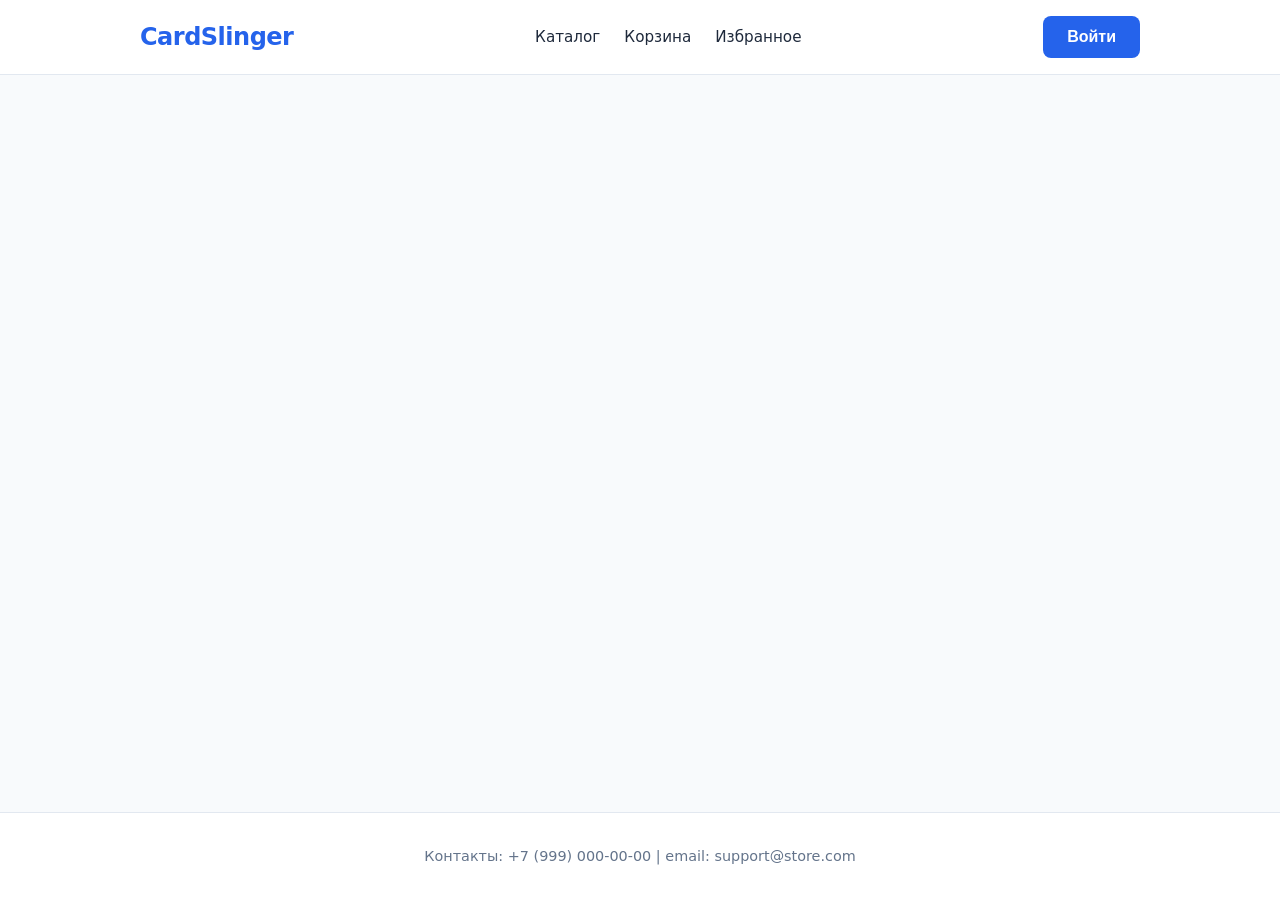
==== index.html @ 9b6608e5 "Add favicon link to index.html" ====
<!doctype html>
<html lang="ru">
<head>
    <link rel="icon" href="data:,">
    <meta charset="utf-8" />
    <meta name="viewport" content="width=device-width,initial-scale=1" />
    <title>My Store</title>
    <link rel="stylesheet" href="./css/styles.css">
</head>
<body>
    <header id="main-header">
        <nav class="container nav-bar">
            <div class="logo" onclick="router.navigate('home')">CardSlinger</div>
            <div class="nav-links">
                <a href="#" onclick="router.navigate('catalog')">Каталог</a>
                <a href="#" onclick="router.navigate('cart')">Корзина</a>
                <a href="#" onclick="router.navigate('favorites')">Избранное</a>
            </div>
            <div id="auth-zone">
               <button class="button" onclick="router.navigate('login')">Войти</button>
            </div>
        </nav>
    </header>

    <main id="app-content" class="container">
        
    </main>

    <footer class="main-footer">
        <div class="container">
            <p>Контакты: +7 (999) 000-00-00 | email: support@store.com</p>
        </div>
    </footer>

    <script src="./auth.js"></script> 
    <script src="./views.js"></script>
    <script src="./app.js"></script>


    <div id="adminModal" class="modal" style="display:none;">
  <div class="modal-content">
    <span class="close-modal" onclick="closeAdminModal()">&times;</span>
    <h3 id="modalTitle">Edit</h3>
    <form id="modalForm" onsubmit="saveAdminForm(event)">
      <div id="modalFields"></div>
      <button type="submit" class="btn">Save</button>
    </form>
  </div>
</div>
    
</body>
</html>
---- css/styles.css ----
:root {
    --primary-color: #2563eb;  
    --primary-hover: #1d4ed8;
    --secondary-bg: #f8fafc;      
    --card-bg: #ffffff;
    --text-main: #1e293b;
    --text-muted: #64748b;
    --danger: #ef4444;
    --success: #10b981;
    --border-color: #e2e8f0;
    --radius: 12px;
    --shadow: 0 4px 6px -1px rgba(0, 0, 0, 0.1), 0 2px 4px -1px rgba(0, 0, 0, 0.06);
    --container-width: 1000px;
}

* {
    box-sizing: border-box;
    margin: 0;
    padding: 0;
}

body {
    font-family: 'Inter', system-ui, -apple-system, sans-serif;
    background-color: var(--secondary-bg);
    color: var(--text-main);
    line-height: 1.6;
    display: flex;
    flex-direction: column;
    min-height: 100vh;
}

header {
    background-color: var(--card-bg);
    border-bottom: 1px solid var(--border-color);
    padding: 1rem 0;
    position: sticky;
    top: 0;
    z-index: 1000;
}

.nav-bar {
    display: flex;
    justify-content: space-between;
    align-items: center;
}

.logo {
    font-weight: 800;
    font-size: 1.5rem;
    color: var(--primary-color);
    cursor: pointer;
    letter-spacing: -0.5px;
}

.nav-links {
    display: flex;
    gap: 1.5rem;
}

.nav-links a {
    text-decoration: none;
    color: var(--text-main);
    font-weight: 500;
    font-size: 0.95rem;
    transition: color 0.2s;
}

.nav-links a:hover {
    color: var(--primary-color);
}

.container {
    width: 90%;
    max-width: var(--container-width);
    margin: 0 auto;
}

main {
    flex-grow: 1;
    padding: 3rem 0;
}

.card {
    background: var(--card-bg);
    padding: 2.5rem;
    border-radius: var(--radius);
    box-shadow: var(--shadow);
    border: 1px solid var(--border-color);
    max-width: 450px;
    margin: 0 auto;
}

h1 {
    margin-bottom: 1.5rem;
    font-size: 1.8rem;
    text-align: center;
}

.form-row {
    margin-bottom: 1.25rem;
    display: flex;
    flex-direction: column;
}

label {
    font-size: 0.875rem;
    font-weight: 600;
    margin-bottom: 0.5rem;
    color: var(--text-muted);
}

input {
    padding: 0.75rem 1rem;
    border: 1px solid var(--border-color);
    border-radius: 8px;
    font-size: 1rem;
    transition: all 0.2s;
}

input:focus {
    outline: none;
    border-color: var(--primary-color);
    box-shadow: 0 0 0 3px rgba(37, 99, 235, 0.1);
}

.button {
    display: block;
    width: 100%;
    padding: 0.75rem 1.5rem;
    background-color: var(--primary-color);
    color: white;
    border: none;
    border-radius: 8px;
    font-size: 1rem;
    font-weight: 600;
    cursor: pointer;
    transition: background-color 0.2s;
}

.button:hover {
    background-color: var(--primary-hover);
}

.button.secondary {
    background-color: transparent;
    color: var(--primary-color);
    border: 1px solid var(--primary-color);
}

.button.secondary:hover {
    background-color: rgba(37, 99, 235, 0.05);
}

.message {
    margin: 1rem 0;
    padding: 0.75rem;
    border-radius: 6px;
    font-size: 0.9rem;
    text-align: center;
}

.message.error {
    background-color: #fef2f2;
    color: var(--danger);
    border: 1px solid #fee2e2;
}

.main-footer {
    background-color: var(--card-bg);
    border-top: 1px solid var(--border-color);
    padding: 2rem 0;
    color: var(--text-muted);
    font-size: 0.9rem;
    text-align: center;
}

@media (max-width: 640px) {
    .nav-bar {
        flex-direction: column;
        gap: 1rem;
    }
    
    .nav-links {
        gap: 1rem;
        flex-wrap: wrap;
        justify-content: center;
    }

    main {
        padding: 1.5rem 0;
    }
}

/* --- Carousel Style --- */
.carousel-container {
  width: 100%;
  height: 200px;
  overflow: hidden;
  position: relative;
  background: #1e1e24;
  margin-bottom: 20px;
  border-radius: 8px;
}
.carousel-slide {
  width: 100%;
  height: 100%;
  display: none;
  position: absolute;
  cursor: pointer;
}
.carousel-slide.active {
  display: flex;
  align-items: center;
  justify-content: space-around;
  padding: 20px;
}
.carousel-img {
  height: 160px;
  object-fit: contain;
}
.carousel-info {
  color: #fff;
}
/*OLD STUFF HERE^^^^^^^*/
/*NEW STUFF HERE VVVVV*/
/* --- Catalogue Grid Style (4 items per row) --- */
.catalogue-layout {
  display: flex;
  gap: 20px;
}
.filters-sidebar {
  width: 250px;
  background: #f4f4f9;
  padding: 15px;
  border-radius: 8px;
  height: fit-content;
}
.items-grid {
  display: grid;
  grid-template-columns: repeat(4, 1fr);
  gap: 20px;
  flex-1: 1;
}
.product-card {
  border: 1px solid #ddd;
  border-radius: 8px;
  padding: 15px;
  text-align: center;
  background: white;
  cursor: pointer;
  transition: transform 0.2s;
}
.product-card:hover {
  transform: translateY(-5px);
}
.product-card img {
  max-width: 100%;
  height: 150px;
  object-fit: contain;
}

/* --- Cart & Favorites Row Layout --- */
.list-item-row {
  display: flex;
  align-items: center;
  border-bottom: 1px solid #ddd;
  padding: 15px 0;
}
.list-item-left {
  width: 120px;
}
.list-item-left img {
  width: 100px;
  height: 100px;
  object-fit: contain;
}
.list-item-right {
  flex: 1;
  padding-left: 20px;
  display: flex;
  justify-content: space-between;
  align-items: center;
}

/* --- Admin Tabs & Modals --- */
.admin-tabs {
  display: flex;
  gap: 10px;
  margin-bottom: 20px;
}
.tab-btn {
  padding: 10px 20px;
  cursor: pointer;
  border: 1px solid #ccc;
  background: #eee;
}
.tab-btn.active {
  background: #007bff;
  color: white;
}
.modal {
  position: fixed;
  top: 0; left: 0; width: 100%; height: 100%;
  background: rgba(0,0,0,0.5);
  display: flex; justify-content: center; align-items: center;
  z-index: 1000;
}
.modal-content {
  background: white; padding: 25px; border-radius: 8px; width: 500px; position: relative;
}
.close-modal {
  position: absolute; right: 15px; top: 10px; cursor: pointer; font-size: 24px;
}
.form-group {
  margin-bottom: 15px;
}
.form-group label {
  display: block; margin-bottom: 5px;
}
.form-group input, .form-group textarea, .form-group select {
  width: 100%; padding: 8px; box-sizing: border-box;
}
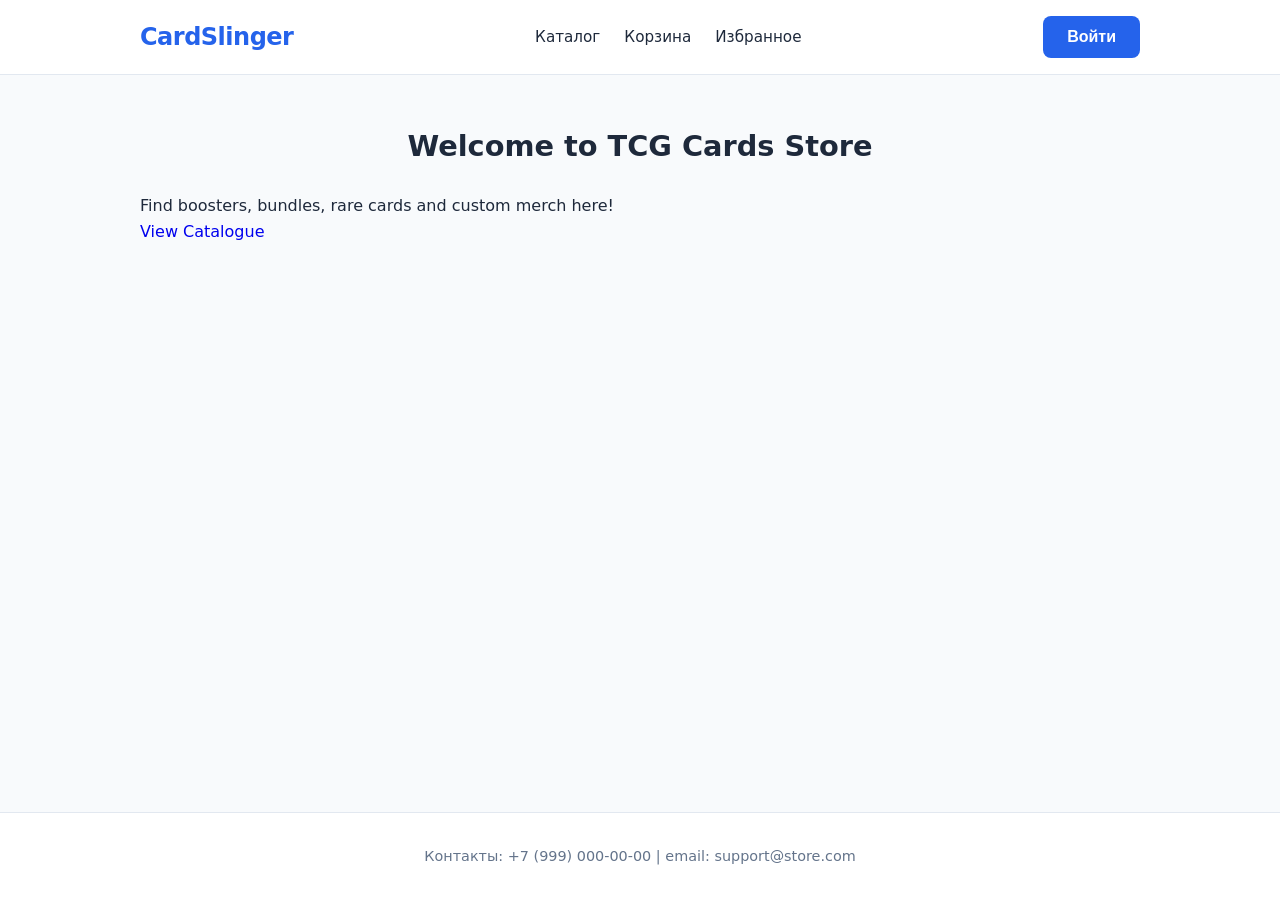
==== commit b829cd57: "Fix navigation links and logo click behavior Updated navigation links and onclick behavior for logo." ====
--- a/index.html
+++ b/index.html
@@ -10,11 +10,11 @@
 <body>
     <header id="main-header">
         <nav class="container nav-bar">
-            <div class="logo" onclick="router.navigate('home')">CardSlinger</div>
+            <div class="logo" onclick="window.location.hash = 'home'">CardSlinger</div>
             <div class="nav-links">
-                <a href="#" onclick="router.navigate('catalog')">Каталог</a>
-                <a href="#" onclick="router.navigate('cart')">Корзина</a>
-                <a href="#" onclick="router.navigate('favorites')">Избранное</a>
+                <a href="#catalogue">Каталог</a>
+                <a href="#cart">Корзина</a>
+                <a href="#favorites">Избранное</a>
             </div>
             <div id="auth-zone">
                <button class="button" onclick="router.navigate('login')">Войти</button>
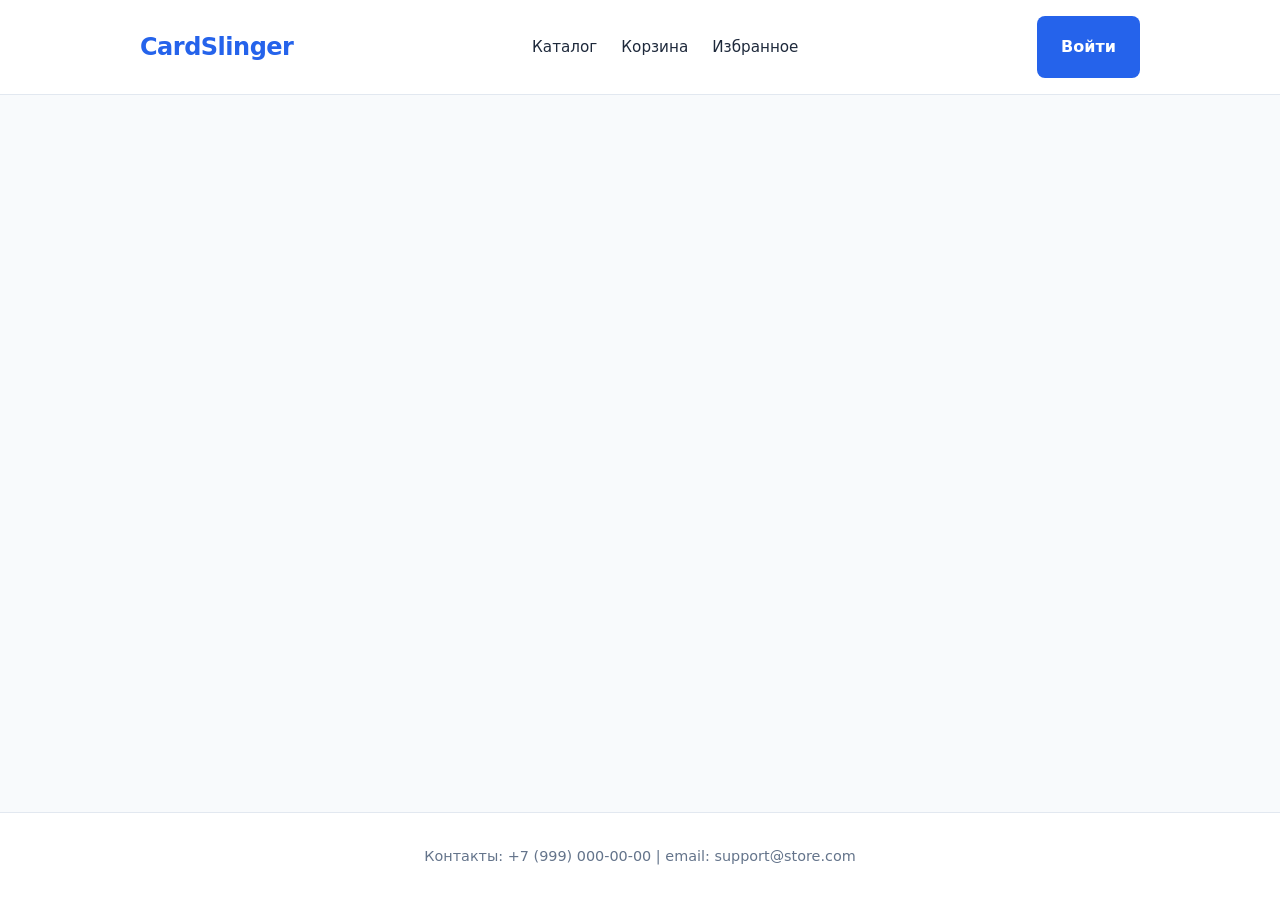
==== commit 26068184: "Change login button to a styled link Updated the login button to be a link styled as a button." ====
--- a/index.html
+++ b/index.html
@@ -9,18 +9,18 @@
 </head>
 <body>
     <header id="main-header">
-        <nav class="container nav-bar">
-            <div class="logo" onclick="window.location.hash = 'home'">CardSlinger</div>
-            <div class="nav-links">
-                <a href="#catalogue">Каталог</a>
-                <a href="#cart">Корзина</a>
-                <a href="#favorites">Избранное</a>
-            </div>
-            <div id="auth-zone">
-               <button class="button" onclick="router.navigate('login')">Войти</button>
-            </div>
-        </nav>
-    </header>
+    <nav class="container nav-bar">
+        <div class="logo" onclick="window.location.hash = 'home'">CardSlinger</div>
+        <div class="nav-links">
+            <a href="#catalogue">Каталог</a>
+            <a href="#cart">Корзина</a>
+            <a href="#favorites">Избранное</a>
+        </div>
+        <div id="auth-zone">
+           <a href="#login" class="button" style="text-decoration: none; display: inline-block; text-align: center; line-height: 2.4;">Войти</a>
+        </div>
+    </nav>
+</header>
 
     <main id="app-content" class="container">
         
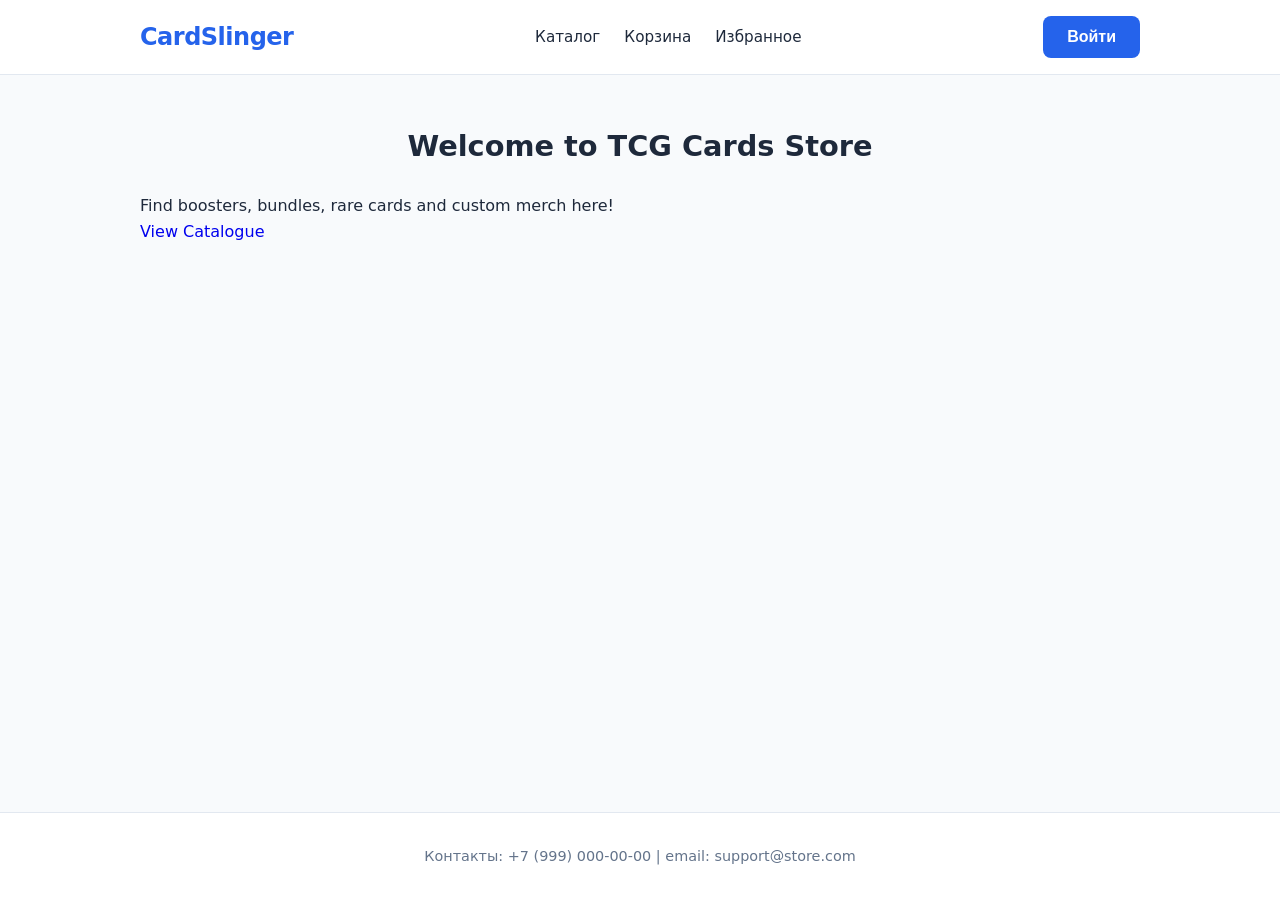
==== commit 6e6fb6e7: "Update: Add custom alert modal to index.html Added custom alert modal for notifications." ====
--- a/index.html
+++ b/index.html
@@ -47,6 +47,12 @@
     </form>
   </div>
 </div>
-    
+    <div id="customAlertModal" class="modal" style="display:none; position:fixed; top:0; left:0; width:100%; height:100%; background:rgba(0,0,0,0.6); z-index:9999; justify-content:center; align-items:center;">
+        <div class="modal-content" style="background:white; padding:25px; border-radius:12px; width:90%; max-width:400px; text-align:center; box-shadow: 0 4px 20px rgba(0,0,0,0.3); border:none;">
+            <h3 style="margin-bottom: 12px; color: var(--text-main);">Уведомление</h3>
+            <p id="customAlertMessage" style="font-size:1rem; margin-bottom:20px; color:var(--text-muted); line-height:1.5;"></p>
+            <button class="btn" onclick="closeCustomAlert()" style="padding:10px 30px; width:100%; border-radius:8px;">OK</button>
+        </div>
+    </div>
 </body>
 </html>
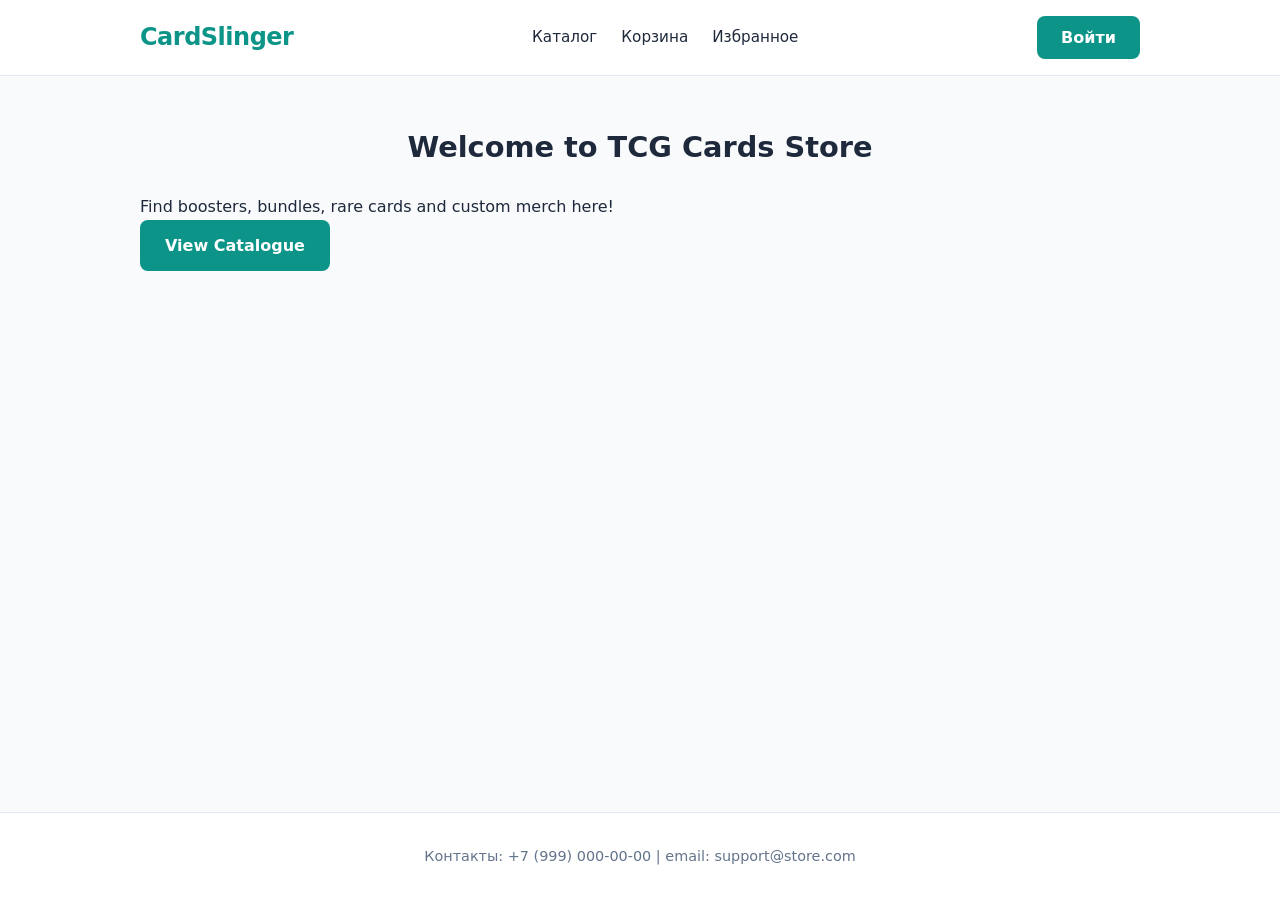
==== commit ede7d9c4: "Refactor: new stuff for new routing" ====
--- a/index.html
+++ b/index.html
@@ -10,14 +10,14 @@
 <body>
     <header id="main-header">
     <nav class="container nav-bar">
-        <div class="logo" onclick="window.location.hash = 'home'">CardSlinger</div>
+        <div class="logo" onclick="window.location.hash = '/#/home'">CardSlinger</div>
         <div class="nav-links">
-            <a href="#catalogue">Каталог</a>
-            <a href="#cart">Корзина</a>
-            <a href="#favorites">Избранное</a>
+            <a href="/#/catalogue">Каталог</a>
+            <a href="/#/cart">Корзина</a>
+            <a href="/#/favorites">Избранное</a>
         </div>
         <div id="auth-zone">
-           <a href="#login" class="button" style="text-decoration: none; display: inline-block; text-align: center; line-height: 2.4;">Войти</a>
+           <a href="/#/login" class="button" style="text-decoration: none; display: inline-block; text-align: center; line-height: 2.4;">Войти</a>
         </div>
     </nav>
 </header>
--- a/css/styles.css
+++ b/css/styles.css
@@ -1,323 +1,405 @@
-
-:root {
-    --primary-color: #2563eb;  
-    --primary-hover: #1d4ed8;
-    --secondary-bg: #f8fafc;      
-    --card-bg: #ffffff;
-    --text-main: #1e293b;
-    --text-muted: #64748b;
-    --danger: #ef4444;
-    --success: #10b981;
-    --border-color: #e2e8f0;
-    --radius: 12px;
-    --shadow: 0 4px 6px -1px rgba(0, 0, 0, 0.1), 0 2px 4px -1px rgba(0, 0, 0, 0.06);
+:root {    
+    --primary-color: #0d9488;      
+    --primary-hover: #0f766e;    
+    --secondary-bg: #f8fafc;          
+    --card-bg: #ffffff;    
+    --text-main: #1e293b;    
+    --text-muted: #64748b;    
+    --danger: #ef4444;    
+    --success: #10b981;    
+    --border-color: #e2e8f0;    
+    --radius: 12px;    
+    --shadow: 0 4px 6px -1px rgba(0, 0, 0, 0.1), 0 2px 4px -1px rgba(0, 0, 0, 0.06);    
     --container-width: 1000px;
 }
-
-* {
-    box-sizing: border-box;
-    margin: 0;
+* {    
+    box-sizing: border-box;    
+    margin: 0;    
     padding: 0;
 }
-
-body {
-    font-family: 'Inter', system-ui, -apple-system, sans-serif;
-    background-color: var(--secondary-bg);
-    color: var(--text-main);
-    line-height: 1.6;
-    display: flex;
+body {    
+    font-family: 'Inter', system-ui, -apple-system, sans-serif;    
+    background-color: var(--secondary-bg);    
+    color: var(--text-main);    
+    line-height: 1.6;    
+    display: flex;    
+    flex-direction: column;    
+    min-height: 100vh;
+}
+header {    
+    background-color: var(--card-bg);    
+    border-bottom: 1px solid var(--border-color);    
+    padding: 1rem 0;    
+    position: sticky;    
+    top: 0;    
+    z-index: 1000;
+}
+.nav-bar {    
+    display: flex;    
+    justify-content: space-between;    
+    align-items: center;
+}
+.logo {    
+    font-weight: 800;    
+    font-size: 1.5rem;    
+    color: var(--primary-color);    
+    cursor: pointer;    
+    letter-spacing: -0.5px;
+}
+.nav-links {    
+    display: flex;    
+    gap: 1.5rem;
+}
+.nav-links a {    
+    text-decoration: none;    
+    color: var(--text-main);    
+    font-weight: 500;    
+    font-size: 0.95rem;    
+    transition: color 0.2s;
+}
+.nav-links a:hover {    
+    color: var(--primary-color);
+}
+.container {    
+    width: 90%;    
+    max-width: var(--container-width);    
+    margin: 0 auto;
+}
+main {    
+    flex-grow: 1;    
+    padding: 3rem 0;
+}
+.card {    
+    background: var(--card-bg);    
+    padding: 2.5rem;    
+    border-radius: var(--radius);    
+    box-shadow: var(--shadow);    
+    border: 1px solid var(--border-color);    
+    max-width: 450px;    
+    margin: 0 auto;
+}
+h1 {    
+    margin-bottom: 1.5rem;    
+    font-size: 1.8rem;    
+    text-align: center;
+}
+.form-row {    
+    margin-bottom: 1.25rem;    
+    display: flex;    
     flex-direction: column;
-    min-height: 100vh;
-}
-
-header {
-    background-color: var(--card-bg);
-    border-bottom: 1px solid var(--border-color);
-    padding: 1rem 0;
-    position: sticky;
-    top: 0;
+}
+label {    
+    font-size: 0.875rem;    
+    font-weight: 600;    
+    margin-bottom: 0.5rem;    
+    color: var(--text-muted);
+}
+input, select, textarea {    
+    padding: 0.75rem 1rem;    
+    border: 1px solid var(--border-color);    
+    border-radius: 8px;    
+    font-size: 1rem;    
+    transition: all 0.2s;
+}
+input:focus, select:focus, textarea:focus {    
+    outline: none;    
+    border-color: var(--primary-color);    
+    box-shadow: 0 0 0 3px rgba(13, 148, 136, 0.15);
+}
+.button {    
+    display: block;    
+    width: 100%;    
+    padding: 0.75rem 1.5rem;    
+    background-color: var(--primary-color);    
+    color: white;    
+    border: none;    
+    border-radius: 8px;    
+    font-size: 1rem;    
+    font-weight: 600;    
+    cursor: pointer;    
+    transition: background-color 0.2s, transform 0.1s;
+}
+.button:hover {    
+    background-color: var(--primary-hover);
+}
+.button:active {
+    transform: scale(0.98);
+}
+.button.secondary {    
+    background-color: transparent;    
+    color: var(--primary-color);    
+    border: 1px solid var(--primary-color);
+}
+.button.secondary:hover {    
+    background-color: rgba(13, 148, 136, 0.05);
+}
+.message {    
+    margin: 1rem 0;    
+    padding: 0.75rem;    
+    border-radius: 6px;    
+    font-size: 0.9rem;    
+    text-align: center;
+}
+.message.error {    
+    background-color: #fef2f2;    
+    color: var(--danger);    
+    border: 1px solid #fee2e2;
+}
+.main-footer {    
+    background-color: var(--card-bg);    
+    border-top: 1px solid var(--border-color);    
+    padding: 2rem 0;    
+    color: var(--text-muted);    
+    font-size: 0.9rem;    
+    text-align: center;
+}
+@media (max-width: 640px) {    
+    .nav-bar {        
+        flex-direction: column;        
+        gap: 1rem;    
+    }        
+    .nav-links {        
+        gap: 1rem;        
+        flex-wrap: wrap;        
+        justify-content: center;    
+    }    
+    main {        
+        padding: 1.5rem 0;    
+    }
+}
+/* --- Carousel Style --- */
+.carousel-container {  
+    width: 100%;  
+    height: 200px;  
+    overflow: hidden;  
+    position: relative;  
+    background: #1e1e24;  
+    margin-bottom: 20px;  
+    border-radius: 8px;
+}
+.carousel-slide {  
+    width: 100%;  
+    height: 100%;  
+    display: none;  
+    position: absolute;  
+    cursor: pointer;
+}
+.carousel-slide.active {  
+    display: flex;  
+    align-items: center;  
+    justify-content: space-around;  
+    padding: 20px;
+}
+.carousel-img {  
+    height: 160px;  
+    object-fit: contain;
+}
+.carousel-info {  
+    color: #fff;
+}
+/* --- Catalogue Grid Style --- */
+.catalogue-layout {  
+    display: flex;  
+    gap: 20px;
+}
+.filters-sidebar {  
+    width: 250px;  
+    background: #f1f5f9;  
+    padding: 20px;  
+    border-radius: var(--radius);  
+    height: fit-content;  
+    border: 1px solid var(--border-color);
+}
+.items-grid {  
+    display: grid;  
+    grid-template-columns: repeat(4, 1fr);  
+    gap: 20px;  
+    flex: 1;
+}
+.product-card {  
+    border: 1px solid var(--border-color);  
+    border-radius: var(--radius);  
+    padding: 15px;  
+    text-align: center;  
+    background: white;  
+    cursor: pointer;  
+    transition: transform 0.2s, box-shadow 0.2s;  
+    box-shadow: 0 2px 4px rgba(0,0,0,0.02);
+}
+.product-card:hover {  
+    transform: translateY(-5px);  
+    box-shadow: var(--shadow);
+}
+.product-card img {  
+    max-width: 100%;  
+    height: 150px;  
+    object-fit: contain;
+}
+/* --- Cart & Favorites Row Layout --- */
+.list-item-row {  
+    display: flex;  
+    align-items: center;  
+    border-bottom: 1px solid var(--border-color);  
+    padding: 15px 0;
+}
+.list-item-left {  
+    width: 120px;
+}
+.list-item-left img {  
+    width: 100px;  
+    height: 100px;  
+    object-fit: contain;
+}
+.list-item-right {  
+    flex: 1;  
+    padding-left: 20px;  
+    display: flex;  
+    justify-content: space-between;  
+    align-items: center;
+}
+/* --- Admin Tabs & Modals --- */
+.admin-tabs {  
+    display: flex;  
+    gap: 10px;  
+    margin-bottom: 20px;
+}
+.tab-btn {  
+    padding: 10px 20px;  
+    cursor: pointer;  
+    border: 1px solid var(--border-color);  
+    background: #e2e8f0;  
+    font-weight: 600;  
+    border-radius: 8px;  
+    color: var(--text-main);  
+    transition: all 0.2s;
+}
+.tab-btn.active {  
+    background: var(--primary-color);  
+    color: white;  
+    border-color: var(--primary-color);
+}
+.modal {  
+    position: fixed;  
+    top: 0; left: 0; width: 100%; height: 100%;  
+    background: rgba(0,0,0,0.5);  
+    display: flex; justify-content: center; align-items: center;  
     z-index: 1000;
 }
-
-.nav-bar {
-    display: flex;
-    justify-content: space-between;
-    align-items: center;
-}
-
-.logo {
-    font-weight: 800;
-    font-size: 1.5rem;
-    color: var(--primary-color);
-    cursor: pointer;
-    letter-spacing: -0.5px;
-}
-
-.nav-links {
-    display: flex;
-    gap: 1.5rem;
-}
-
-.nav-links a {
-    text-decoration: none;
-    color: var(--text-main);
-    font-weight: 500;
-    font-size: 0.95rem;
-    transition: color 0.2s;
-}
-
-.nav-links a:hover {
-    color: var(--primary-color);
-}
-
-.container {
-    width: 90%;
-    max-width: var(--container-width);
-    margin: 0 auto;
-}
-
-main {
-    flex-grow: 1;
-    padding: 3rem 0;
-}
-
-.card {
-    background: var(--card-bg);
-    padding: 2.5rem;
-    border-radius: var(--radius);
-    box-shadow: var(--shadow);
+.modal-content {  
+    background: white; padding: 25px; border-radius: var(--radius); width: 500px; position: relative;  
     border: 1px solid var(--border-color);
-    max-width: 450px;
-    margin: 0 auto;
-}
-
-h1 {
-    margin-bottom: 1.5rem;
-    font-size: 1.8rem;
-    text-align: center;
-}
-
-.form-row {
-    margin-bottom: 1.25rem;
-    display: flex;
-    flex-direction: column;
-}
-
-label {
+}
+.close-modal {  
+    position: absolute; right: 15px; top: 10px; cursor: pointer; font-size: 24px;  
+    color: var(--text-muted);
+}
+.form-group {  
+    margin-bottom: 15px;
+}
+.form-group label {  
+    display: block; margin-bottom: 5px;
+}
+.favorite-btn {    
+    background: var(--danger);    
+    border: none;    
+    padding: 0.5rem 1rem;    
+    cursor: pointer;    
+    display: inline-flex;    
+    align-items: center;    
+    justify-content: center;    
+    transition: all 0.2s ease;
+    color: white;
     font-size: 0.875rem;
     font-weight: 600;
-    margin-bottom: 0.5rem;
-    color: var(--text-muted);
+    border-radius: 8px;
+}
+.favorite-btn:hover {    
+    background: #dc2626;    
+    transform: translateY(-2px);
+}
+.favorite-btn.active {
+    background: #991b1b;
+}
+.favorite-btn svg {    
+    width: 24px;    
+    height: 24px;    
+    fill: none;     
+    stroke: white;    
+    stroke-width: 2;    
+    transition: fill 0.3s ease, stroke 0.3s ease;
+    margin-right: 4px;
+}
+.favorite-btn.active svg {    
+    fill: white;     
+    stroke: white; 
 }
 
-input {
-    padding: 0.75rem 1rem;
-    border: 1px solid var(--border-color);
+/* --- СТИЛИЗАЦИЯ ВСЕХ ОСТАЛЬНЫХ СТОКОВЫХ КНОПОК ПО САЙТУ --- */
+button, .btn, .btn-sm, .btn-danger, .list-item-right button, .table button {
+    font-family: 'Inter', system-ui, -apple-system, sans-serif;
+    font-weight: 600;
+    cursor: pointer;
     border-radius: 8px;
-    font-size: 1rem;
-    transition: all 0.2s;
-}
-
-input:focus {
+    border: 1px solid transparent;
+    transition: all 0.2s ease, transform 0.1s;
     outline: none;
-    border-color: var(--primary-color);
-    box-shadow: 0 0 0 3px rgba(37, 99, 235, 0.1);
-}
-
-.button {
-    display: block;
-    width: 100%;
+    display: inline-flex;
+    align-items: center;
+    justify-content: center;
+}
+button:active, .btn:active, .btn-sm:active, .list-item-right button:active {
+    transform: scale(0.96);
+}
+.btn {
     padding: 0.75rem 1.5rem;
     background-color: var(--primary-color);
     color: white;
+    font-size: 1rem;
+}
+.btn:hover {
+    background-color: var(--primary-hover);
+}
+.btn-sm {
+    padding: 0.5rem 1rem;
+    background-color: var(--primary-color);
+    color: white;
+    font-size: 0.875rem;
+}
+.btn-sm:hover {
+    background-color: var(--primary-hover);
+}
+.list-item-right button, .table button {
+    padding: 0.4rem 0.8rem;
+    font-size: 0.9rem;
+    background-color: #e2e8f0;
+    color: var(--text-main);
+    border: 1px solid var(--border-color);
+}
+.list-item-right button:hover, .table button:hover {
+    background-color: #cbd5e1;
+}
+.btn-danger, .table .btn-danger, .list-item-right .btn-danger {
+    background-color: var(--danger);
+    color: white;
     border: none;
-    border-radius: 8px;
-    font-size: 1rem;
-    font-weight: 600;
-    cursor: pointer;
-    transition: background-color 0.2s;
-}
-
-.button:hover {
-    background-color: var(--primary-hover);
-}
-
-.button.secondary {
-    background-color: transparent;
-    color: var(--primary-color);
-    border: 1px solid var(--primary-color);
-}
-
-.button.secondary:hover {
-    background-color: rgba(37, 99, 235, 0.05);
-}
-
-.message {
-    margin: 1rem 0;
-    padding: 0.75rem;
-    border-radius: 6px;
-    font-size: 0.9rem;
-    text-align: center;
-}
-
-.message.error {
-    background-color: #fef2f2;
-    color: var(--danger);
-    border: 1px solid #fee2e2;
-}
-
-.main-footer {
-    background-color: var(--card-bg);
-    border-top: 1px solid var(--border-color);
-    padding: 2rem 0;
-    color: var(--text-muted);
-    font-size: 0.9rem;
-    text-align: center;
-}
-
-@media (max-width: 640px) {
-    .nav-bar {
-        flex-direction: column;
-        gap: 1rem;
-    }
-    
-    .nav-links {
-        gap: 1rem;
-        flex-wrap: wrap;
-        justify-content: center;
-    }
-
-    main {
-        padding: 1.5rem 0;
-    }
-}
-
-/* --- Carousel Style --- */
-.carousel-container {
-  width: 100%;
-  height: 200px;
-  overflow: hidden;
-  position: relative;
-  background: #1e1e24;
-  margin-bottom: 20px;
-  border-radius: 8px;
-}
-.carousel-slide {
-  width: 100%;
-  height: 100%;
-  display: none;
-  position: absolute;
-  cursor: pointer;
-}
-.carousel-slide.active {
-  display: flex;
-  align-items: center;
-  justify-content: space-around;
-  padding: 20px;
-}
-.carousel-img {
-  height: 160px;
-  object-fit: contain;
-}
-.carousel-info {
-  color: #fff;
-}
-/*OLD STUFF HERE^^^^^^^*/
-/*NEW STUFF HERE VVVVV*/
-/* --- Catalogue Grid Style (4 items per row) --- */
-.catalogue-layout {
-  display: flex;
-  gap: 20px;
-}
-.filters-sidebar {
-  width: 250px;
-  background: #f4f4f9;
-  padding: 15px;
-  border-radius: 8px;
-  height: fit-content;
-}
-.items-grid {
-  display: grid;
-  grid-template-columns: repeat(4, 1fr);
-  gap: 20px;
-  flex-1: 1;
-}
-.product-card {
-  border: 1px solid #ddd;
-  border-radius: 8px;
-  padding: 15px;
-  text-align: center;
-  background: white;
-  cursor: pointer;
-  transition: transform 0.2s;
-}
-.product-card:hover {
-  transform: translateY(-5px);
-}
-.product-card img {
-  max-width: 100%;
-  height: 150px;
-  object-fit: contain;
-}
-
-/* --- Cart & Favorites Row Layout --- */
-.list-item-row {
-  display: flex;
-  align-items: center;
-  border-bottom: 1px solid #ddd;
-  padding: 15px 0;
-}
-.list-item-left {
-  width: 120px;
-}
-.list-item-left img {
-  width: 100px;
-  height: 100px;
-  object-fit: contain;
-}
-.list-item-right {
-  flex: 1;
-  padding-left: 20px;
-  display: flex;
-  justify-content: space-between;
-  align-items: center;
-}
-
-/* --- Admin Tabs & Modals --- */
-.admin-tabs {
-  display: flex;
-  gap: 10px;
-  margin-bottom: 20px;
-}
-.tab-btn {
-  padding: 10px 20px;
-  cursor: pointer;
-  border: 1px solid #ccc;
-  background: #eee;
-}
-.tab-btn.active {
-  background: #007bff;
-  color: white;
-}
-.modal {
-  position: fixed;
-  top: 0; left: 0; width: 100%; height: 100%;
-  background: rgba(0,0,0,0.5);
-  display: flex; justify-content: center; align-items: center;
-  z-index: 1000;
-}
-.modal-content {
-  background: white; padding: 25px; border-radius: 8px; width: 500px; position: relative;
-}
-.close-modal {
-  position: absolute; right: 15px; top: 10px; cursor: pointer; font-size: 24px;
-}
-.form-group {
-  margin-bottom: 15px;
-}
-.form-group label {
-  display: block; margin-bottom: 5px;
-}
-.form-group input, .form-group textarea, .form-group select {
-  width: 100%; padding: 8px; box-sizing: border-box;
-}
+}
+.btn-danger:hover, .table .btn-danger:hover, .list-item-right .btn-danger:hover {
+    background-color: #dc2626;
+}
+.favorite-page-heart {
+    display: flex;
+    align-items: center;
+    justify-content: center;
+    width: 100px;
+    height: 100px;
+    background: #fff1f2;
+    border-radius: var(--radius);
+}
+.table {
+    width: 100%;
+    margin-top: 10px;
+}
+.table th, .table td {
+    padding: 12px;
+    border-bottom: 1px solid var(--border-color);
+}
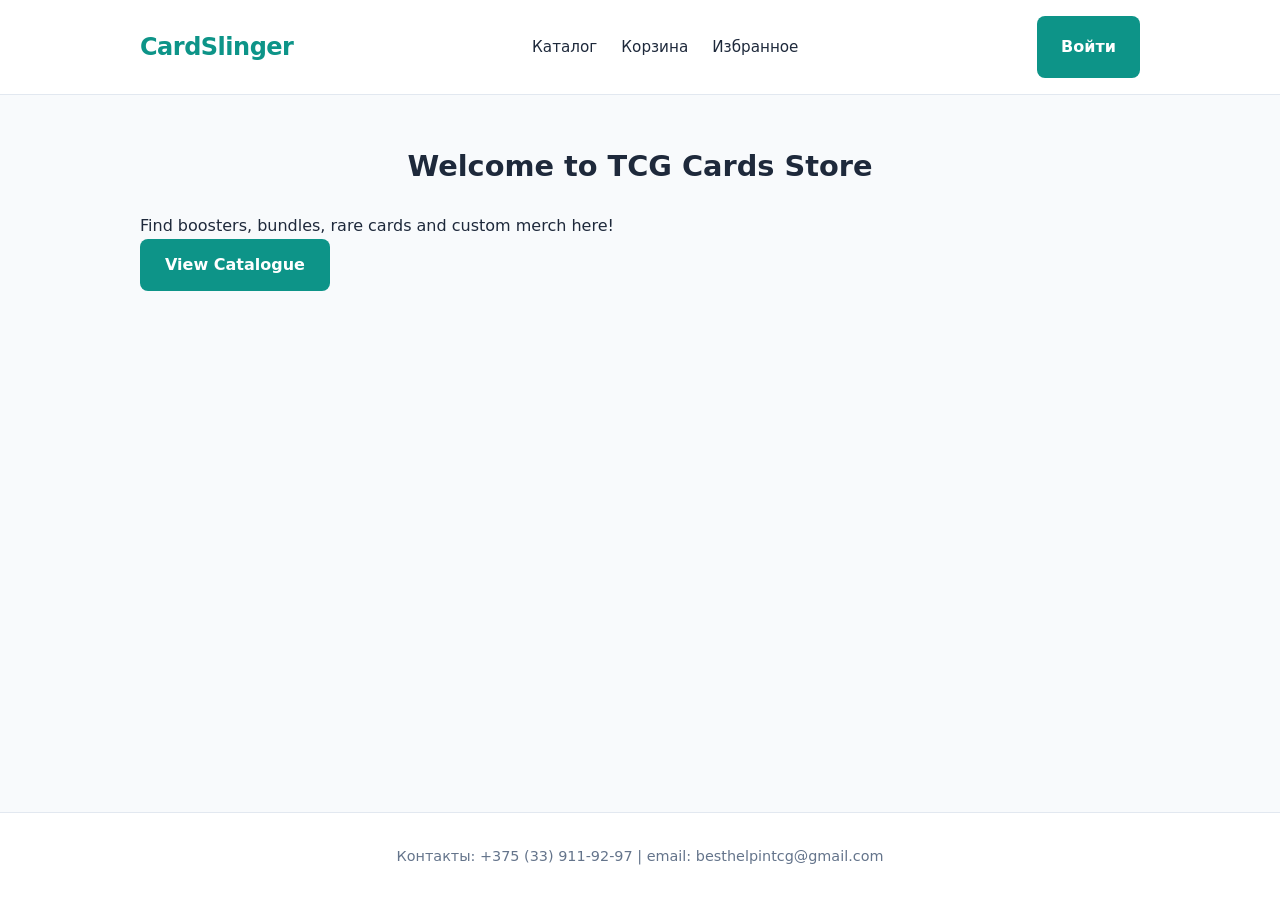
==== commit f99379dc: "Update: index.html" ====
--- a/index.html
+++ b/index.html
@@ -10,14 +10,14 @@
 <body>
     <header id="main-header">
     <nav class="container nav-bar">
-        <div class="logo" onclick="window.location.hash = '/#/home'">CardSlinger</div>
+        <div class="logo" onclick="window.location.hash = '#/home'">CardSlinger</div>
         <div class="nav-links">
-            <a href="/#/catalogue">Каталог</a>
-            <a href="/#/cart">Корзина</a>
-            <a href="/#/favorites">Избранное</a>
+            <a href="#/catalogue">Каталог</a>
+            <a href="#/cart">Корзина</a>
+            <a href="#/favorites">Избранное</a>
         </div>
         <div id="auth-zone">
-           <a href="/#/login" class="button" style="text-decoration: none; display: inline-block; text-align: center; line-height: 2.4;">Войти</a>
+           <a href="#/login" class="button" style="text-decoration: none; display: inline-block; text-align: center; line-height: 2.4;">Войти</a>
         </div>
     </nav>
 </header>
@@ -28,7 +28,7 @@
 
     <footer class="main-footer">
         <div class="container">
-            <p>Контакты: +7 (999) 000-00-00 | email: support@store.com</p>
+            <p>Контакты: +375 (33) 911-92-97 | email: besthelpintcg@gmail.com</p>
         </div>
     </footer>
 
--- a/css/styles.css
+++ b/css/styles.css
@@ -153,21 +153,8 @@
     font-size: 0.9rem;    
     text-align: center;
 }
-@media (max-width: 640px) {    
-    .nav-bar {        
-        flex-direction: column;        
-        gap: 1rem;    
-    }        
-    .nav-links {        
-        gap: 1rem;        
-        flex-wrap: wrap;        
-        justify-content: center;    
-    }    
-    main {        
-        padding: 1.5rem 0;    
-    }
-}
-/* --- Carousel Style --- */
+
+/* Carousel */
 .carousel-container {  
     width: 100%;  
     height: 200px;  
@@ -197,7 +184,8 @@
 .carousel-info {  
     color: #fff;
 }
-/* --- Catalogue Grid Style --- */
+
+/* Catalogue */
 .catalogue-layout {  
     display: flex;  
     gap: 20px;
@@ -235,7 +223,8 @@
     height: 150px;  
     object-fit: contain;
 }
-/* --- Cart & Favorites Row Layout --- */
+
+/* List layout */
 .list-item-row {  
     display: flex;  
     align-items: center;  
@@ -257,7 +246,8 @@
     justify-content: space-between;  
     align-items: center;
 }
-/* --- Admin Tabs & Modals --- */
+
+/* Admin & Modals */
 .admin-tabs {  
     display: flex;  
     gap: 10px;  
@@ -334,7 +324,7 @@
     stroke: white; 
 }
 
-/* --- СТИЛИЗАЦИЯ ВСЕХ ОСТАЛЬНЫХ СТОКОВЫХ КНОПОК ПО САЙТУ --- */
+/* Button styles */
 button, .btn, .btn-sm, .btn-danger, .list-item-right button, .table button {
     font-family: 'Inter', system-ui, -apple-system, sans-serif;
     font-weight: 600;
@@ -403,3 +393,94 @@
     padding: 12px;
     border-bottom: 1px solid var(--border-color);
 }
+
+/* Mobile responsive styles */
+@media (max-width: 640px) {    
+    .nav-bar {        
+        flex-direction: column;        
+        gap: 1rem;    
+    }        
+    .nav-links {        
+        gap: 1rem;        
+        flex-wrap: wrap;        
+        justify-content: center;    
+    }    
+    main {        
+        padding: 1.5rem 0;    
+    }
+
+    /* Carousel */
+    .carousel-slide.active {
+        flex-direction: column;
+        text-align: center;
+        padding: 15px;
+    }
+    .carousel-img {
+        height: 120px;
+        margin-bottom: 10px;
+    }
+
+    /* Catalogue & Sidebar */
+    .catalogue-layout {
+        flex-direction: column;
+    }
+    .filters-sidebar {
+        width: 100%;
+        margin-bottom: 1rem;
+    }
+    .items-grid {
+        grid-template-columns: repeat(2, 1fr);
+        gap: 15px;
+    }
+
+    /* Cart & Favorites List */
+    .list-item-row {
+        flex-direction: column;
+        text-align: center;
+        gap: 15px;
+    }
+    .list-item-left {
+        width: 100%;
+        display: flex;
+        justify-content: center;
+    }
+    .list-item-right {
+        padding-left: 0;
+        flex-direction: column;
+        gap: 15px;
+        width: 100%;
+    }
+
+    /* Admin Tabs */
+    .admin-tabs {
+        flex-wrap: wrap;
+        justify-content: center;
+    }
+    .tab-btn {
+        flex: 1 1 45%;
+        text-align: center;
+    }
+
+    /* Modals */
+    .modal-content {
+        width: 95%;
+        padding: 20px;
+    }
+
+    /* Tables */
+    .table {
+        display: block;
+        overflow-x: auto;
+        white-space: nowrap;
+    }
+}
+
+@media (max-width: 480px) {
+    /* Narrow phones */
+    .items-grid {
+        grid-template-columns: 1fr;
+    }
+    .tab-btn {
+        flex: 1 1 100%;
+    }
+}
